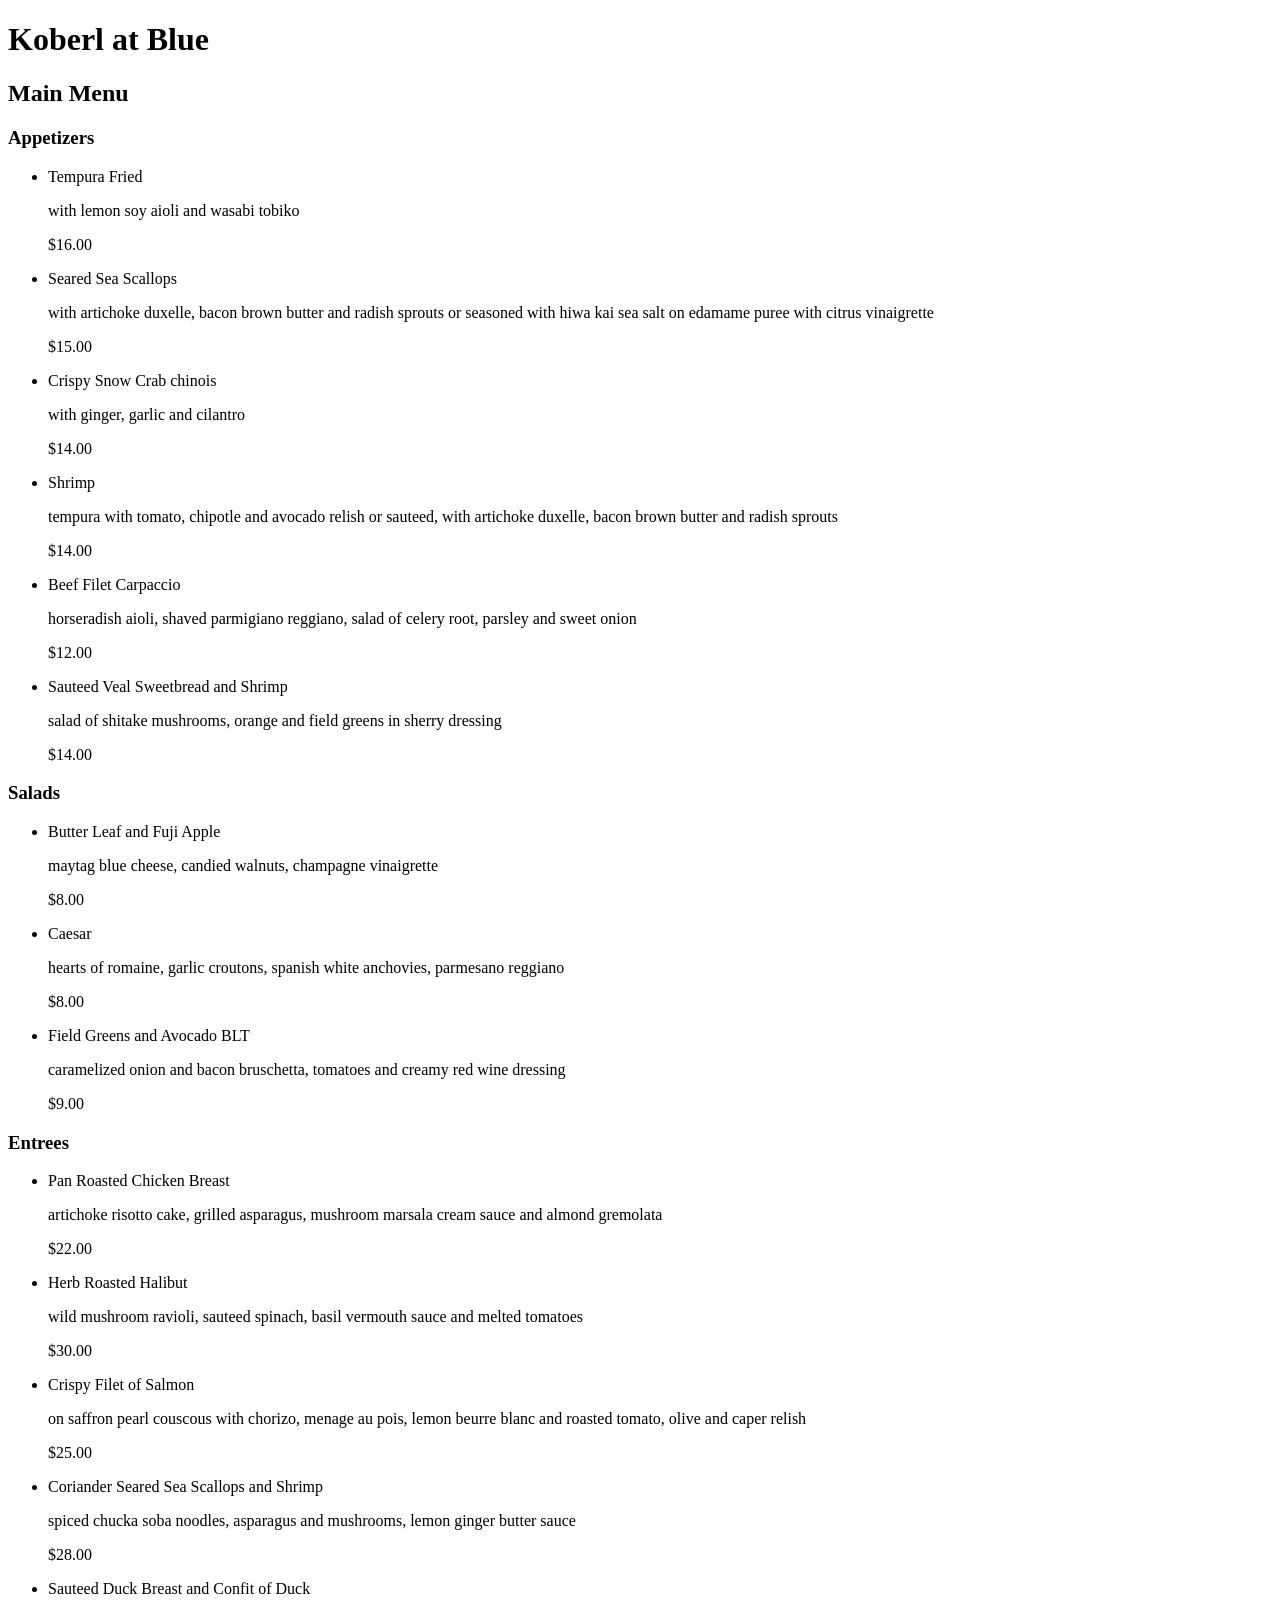
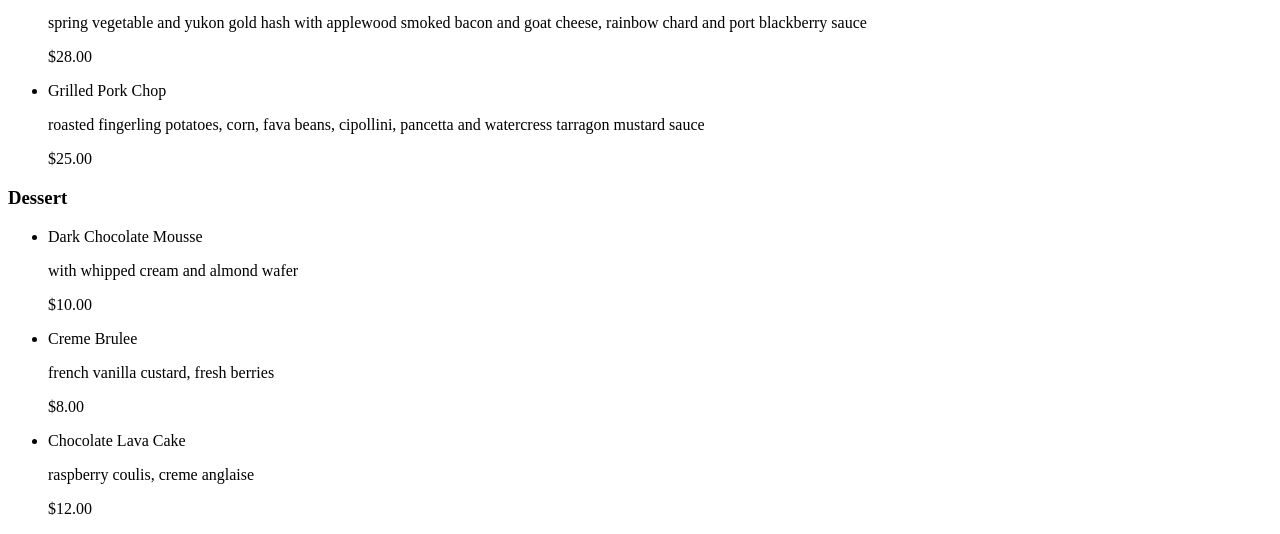
==== grc338/restaurantmenu/index.html @ ea712263 "Add restaurant menu HTML for Koberl at Blue This HTML file contains the complete restaurant menu for" ====
<!DOCTYPE html> 
<html lang="en">

<head>
<title>Restaurant Menu</title>  
</head>

<body>
<h1>Koberl at Blue</h1>

<h2>Main Menu</h2>

<h3>Appetizers</h3>
<ul>
<li>Tempura Fried

<p>with lemon soy aioli and wasabi tobiko</p>

<p>$16.00</p>
</li>

<li>Seared Sea Scallops

<p>with artichoke duxelle, bacon brown butter and radish sprouts or seasoned with hiwa kai sea salt on edamame puree with citrus vinaigrette</p>

<p>$15.00</p>
</li>

<li>Crispy Snow Crab chinois

<p>with ginger, garlic and cilantro</p>

<p>$14.00</p>
</li>
<li>Shrimp

<p>tempura with tomato, chipotle and avocado relish or sauteed, with artichoke duxelle, bacon brown butter and radish sprouts</p>

<p>$14.00</p>
</li>

<li>Beef Filet Carpaccio

<p>horseradish aioli, shaved parmigiano reggiano, salad of celery root, parsley and sweet onion</p>

<p>$12.00</p>
</li>

<li>Sauteed Veal Sweetbread and Shrimp

<p>salad of shitake mushrooms, orange and field greens in sherry dressing</p>

<p>$14.00</p>
</li>
</ul>

<h3>Salads</h3>
<ul>
<li>Butter Leaf and Fuji Apple

<p>maytag blue cheese, candied walnuts, champagne vinaigrette</p>

<p>$8.00</p>
</li>

<li>Caesar

<p>hearts of romaine, garlic croutons, spanish white anchovies, parmesano reggiano</p>

<p>$8.00</p>
</li>

<li>Field Greens and Avocado BLT

<p>caramelized onion and bacon bruschetta, tomatoes and creamy red wine dressing</p>

<p>$9.00</p>
</li>
</ul>
 

<h3>Entrees</h3>
<ul>
<li>Pan Roasted Chicken Breast

<p>artichoke risotto cake, grilled asparagus, mushroom marsala cream sauce and almond gremolata</p>

<p>$22.00</p>
</li>

<li>Herb Roasted Halibut

<p>wild mushroom ravioli, sauteed spinach, basil vermouth sauce and melted tomatoes</p>

<p>$30.00</p>
</li>

<li>Crispy Filet of Salmon

<p>on saffron pearl couscous with chorizo, menage au pois, lemon beurre blanc and roasted tomato, olive and caper relish</p>

<p>$25.00</p>
</li>

<li>Coriander Seared Sea Scallops and Shrimp

<p>spiced chucka soba noodles, asparagus and mushrooms, lemon ginger butter sauce</p>

<p>$28.00</p>
</li>

<li>Sauteed Duck Breast and Confit of Duck

<p>spring vegetable and yukon gold hash with applewood smoked bacon and goat cheese, rainbow chard and port blackberry sauce</p>

<p>$28.00</p>
</li>

<li>Grilled Pork Chop

<p>roasted fingerling potatoes, corn, fava beans, cipollini, pancetta and watercress tarragon mustard sauce</p>

<p>$25.00</p>
</li>

</ul>

<h3>Dessert</h3>

<ul>
<li>Dark Chocolate Mousse

<p>with whipped cream and almond wafer</p>

<p>$10.00</p>
</li>

<li>Creme Brulee

<p>french vanilla custard, fresh berries</p>

<p>$8.00</p>
</li>

<li>Chocolate Lava Cake

<p>raspberry coulis, creme anglaise</p>

<p>$12.00</p>
</li>
</ul>
</body>

</html>
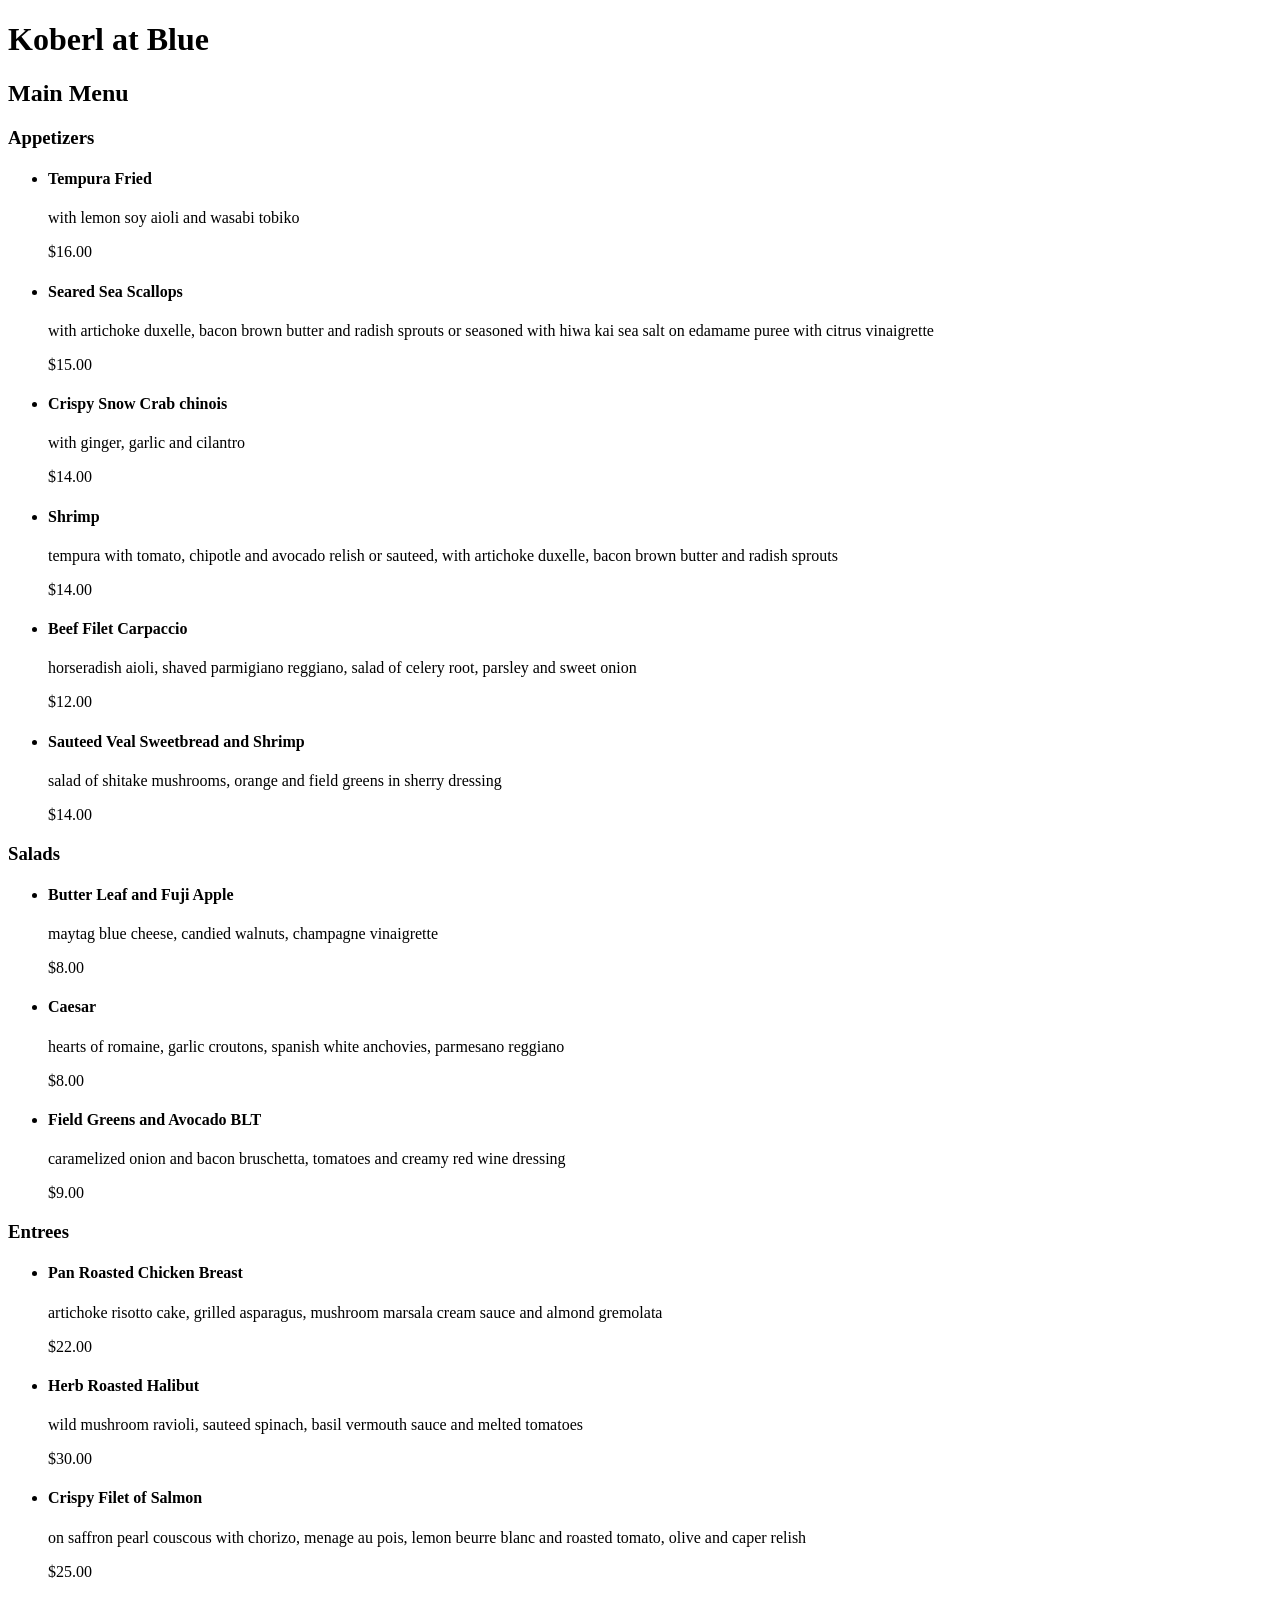
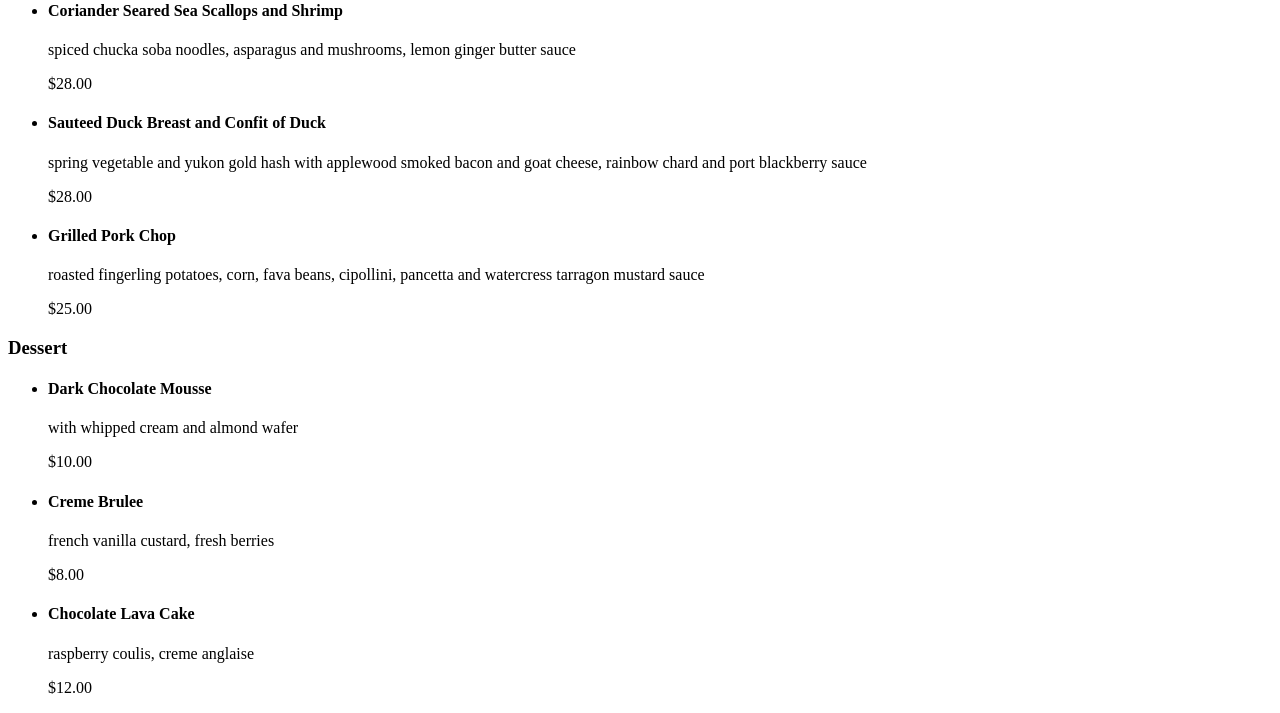
==== commit 59119f10: "Refactor restaurant menu structure with headings Updated menu items to include headings for each dis" ====
--- a/grc338/restaurantmenu/index.html
+++ b/grc338/restaurantmenu/index.html
@@ -1,154 +1,112 @@
-<!DOCTYPE html> 
+<!DOCTYPE html>
 <html lang="en">
-
-<head>
-<title>Restaurant Menu</title>  
-</head>
-
-<body>
-<h1>Koberl at Blue</h1>
-
-<h2>Main Menu</h2>
-
-<h3>Appetizers</h3>
-<ul>
-<li>Tempura Fried
-
-<p>with lemon soy aioli and wasabi tobiko</p>
-
-<p>$16.00</p>
-</li>
-
-<li>Seared Sea Scallops
-
-<p>with artichoke duxelle, bacon brown butter and radish sprouts or seasoned with hiwa kai sea salt on edamame puree with citrus vinaigrette</p>
-
-<p>$15.00</p>
-</li>
-
-<li>Crispy Snow Crab chinois
-
-<p>with ginger, garlic and cilantro</p>
-
-<p>$14.00</p>
-</li>
-<li>Shrimp
-
-<p>tempura with tomato, chipotle and avocado relish or sauteed, with artichoke duxelle, bacon brown butter and radish sprouts</p>
-
-<p>$14.00</p>
-</li>
-
-<li>Beef Filet Carpaccio
-
-<p>horseradish aioli, shaved parmigiano reggiano, salad of celery root, parsley and sweet onion</p>
-
-<p>$12.00</p>
-</li>
-
-<li>Sauteed Veal Sweetbread and Shrimp
-
-<p>salad of shitake mushrooms, orange and field greens in sherry dressing</p>
-
-<p>$14.00</p>
-</li>
-</ul>
-
-<h3>Salads</h3>
-<ul>
-<li>Butter Leaf and Fuji Apple
-
-<p>maytag blue cheese, candied walnuts, champagne vinaigrette</p>
-
-<p>$8.00</p>
-</li>
-
-<li>Caesar
-
-<p>hearts of romaine, garlic croutons, spanish white anchovies, parmesano reggiano</p>
-
-<p>$8.00</p>
-</li>
-
-<li>Field Greens and Avocado BLT
-
-<p>caramelized onion and bacon bruschetta, tomatoes and creamy red wine dressing</p>
-
-<p>$9.00</p>
-</li>
-</ul>
- 
-
-<h3>Entrees</h3>
-<ul>
-<li>Pan Roasted Chicken Breast
-
-<p>artichoke risotto cake, grilled asparagus, mushroom marsala cream sauce and almond gremolata</p>
-
-<p>$22.00</p>
-</li>
-
-<li>Herb Roasted Halibut
-
-<p>wild mushroom ravioli, sauteed spinach, basil vermouth sauce and melted tomatoes</p>
-
-<p>$30.00</p>
-</li>
-
-<li>Crispy Filet of Salmon
-
-<p>on saffron pearl couscous with chorizo, menage au pois, lemon beurre blanc and roasted tomato, olive and caper relish</p>
-
-<p>$25.00</p>
-</li>
-
-<li>Coriander Seared Sea Scallops and Shrimp
-
-<p>spiced chucka soba noodles, asparagus and mushrooms, lemon ginger butter sauce</p>
-
-<p>$28.00</p>
-</li>
-
-<li>Sauteed Duck Breast and Confit of Duck
-
-<p>spring vegetable and yukon gold hash with applewood smoked bacon and goat cheese, rainbow chard and port blackberry sauce</p>
-
-<p>$28.00</p>
-</li>
-
-<li>Grilled Pork Chop
-
-<p>roasted fingerling potatoes, corn, fava beans, cipollini, pancetta and watercress tarragon mustard sauce</p>
-
-<p>$25.00</p>
-</li>
-
-</ul>
-
-<h3>Dessert</h3>
-
-<ul>
-<li>Dark Chocolate Mousse
-
-<p>with whipped cream and almond wafer</p>
-
-<p>$10.00</p>
-</li>
-
-<li>Creme Brulee
-
-<p>french vanilla custard, fresh berries</p>
-
-<p>$8.00</p>
-</li>
-
-<li>Chocolate Lava Cake
-
-<p>raspberry coulis, creme anglaise</p>
-
-<p>$12.00</p>
-</li>
-</ul>
-</body>
-
+  <head>
+    <title>Restaurant Menu</title>
+  </head>
+  <body>
+    <h1>Koberl at Blue</h1>
+    <h2>Main Menu</h2>
+    <h3>Appetizers</h3>
+    <ul>
+      <li>
+        <h4>Tempura Fried</h4>
+        <p>with lemon soy aioli and wasabi tobiko</p>
+        <p>$16.00</p>
+      </li>
+      <li>
+        <h4>Seared Sea Scallops</h4>
+        <p>with artichoke duxelle, bacon brown butter and radish sprouts or seasoned with hiwa kai sea salt on edamame puree with citrus vinaigrette</p>
+        <p>$15.00</p>
+      </li>
+      <li>
+        <h4>Crispy Snow Crab chinois</h4>
+        <p>with ginger, garlic and cilantro</p>
+        <p>$14.00</p>
+      </li>
+      <li>
+        <h4>Shrimp</h4>
+        <p>tempura with tomato, chipotle and avocado relish or sauteed, with artichoke duxelle, bacon brown butter and radish sprouts</p>
+        <p>$14.00</p>
+      </li>
+      <li>
+        <h4>Beef Filet Carpaccio</h4>
+        <p>horseradish aioli, shaved parmigiano reggiano, salad of celery root, parsley and sweet onion</p>
+        <p>$12.00</p>
+      </li>
+      <li>
+        <h4>Sauteed Veal Sweetbread and Shrimp</h4>
+        <p>salad of shitake mushrooms, orange and field greens in sherry dressing</p>
+        <p>$14.00</p>
+      </li>
+    </ul>
+    <h3>Salads</h3>
+    <ul>
+      <li>
+        <h4>Butter Leaf and Fuji Apple</h4>
+        <p>maytag blue cheese, candied walnuts, champagne vinaigrette</p>
+        <p>$8.00</p>
+      </li>
+      <li>
+        <h4>Caesar</h4>
+        <p>hearts of romaine, garlic croutons, spanish white anchovies, parmesano reggiano</p>
+        <p>$8.00</p>
+      </li>
+      <li>
+        <h4>Field Greens and Avocado BLT</h4>
+        <p>caramelized onion and bacon bruschetta, tomatoes and creamy red wine dressing</p>
+        <p>$9.00</p>
+      </li>
+    </ul>
+    <h3>Entrees</h3>
+    <ul>
+      <li>
+        <h4>Pan Roasted Chicken Breast</h4>
+        <p>artichoke risotto cake, grilled asparagus, mushroom marsala cream sauce and almond gremolata</p>
+        <p>$22.00</p>
+      </li>
+      <li>
+        <h4>Herb Roasted Halibut</h4>
+        <p>wild mushroom ravioli, sauteed spinach, basil vermouth sauce and melted tomatoes</p>
+        <p>$30.00</p>
+      </li>
+      <li>
+        <h4>Crispy Filet of Salmon</h4>
+        <p>on saffron pearl couscous with chorizo, menage au pois, lemon beurre blanc and roasted tomato, olive and caper relish</p>
+        <p>$25.00</p>
+      </li>
+      <li>
+        <h4>Coriander Seared Sea Scallops and Shrimp</h4>
+        <p>spiced chucka soba noodles, asparagus and mushrooms, lemon ginger butter sauce</p>
+        <p>$28.00</p>
+      </li>
+      <li>
+        <h4>Sauteed Duck Breast and Confit of Duck</h4>
+        <p>spring vegetable and yukon gold hash with applewood smoked bacon and goat cheese, rainbow chard and port blackberry sauce</p>
+        <p>$28.00</p>
+      </li>
+      <li>
+        <h4>Grilled Pork Chop</h4>
+        <p>roasted fingerling potatoes, corn, fava beans, cipollini, pancetta and watercress tarragon mustard sauce</p>
+        <p>$25.00</p>
+      </li>
+    </ul>
+    <h3>Dessert</h3>
+    <ul>
+      <li>
+        <h4>Dark Chocolate Mousse</h4>
+        <p>with whipped cream and almond wafer</p>
+        <p>$10.00</p>
+      </li>
+      <li>
+        <h4>Creme Brulee</h4>
+        <p>french vanilla custard, fresh berries</p>
+        <p>$8.00</p>
+      </li>
+      <li>
+        <h4>Chocolate Lava Cake</h4>
+        <p>raspberry coulis, creme anglaise</p>
+        <p>$12.00</p>
+      </li>
+    </ul>
+  </body>
 </html>
